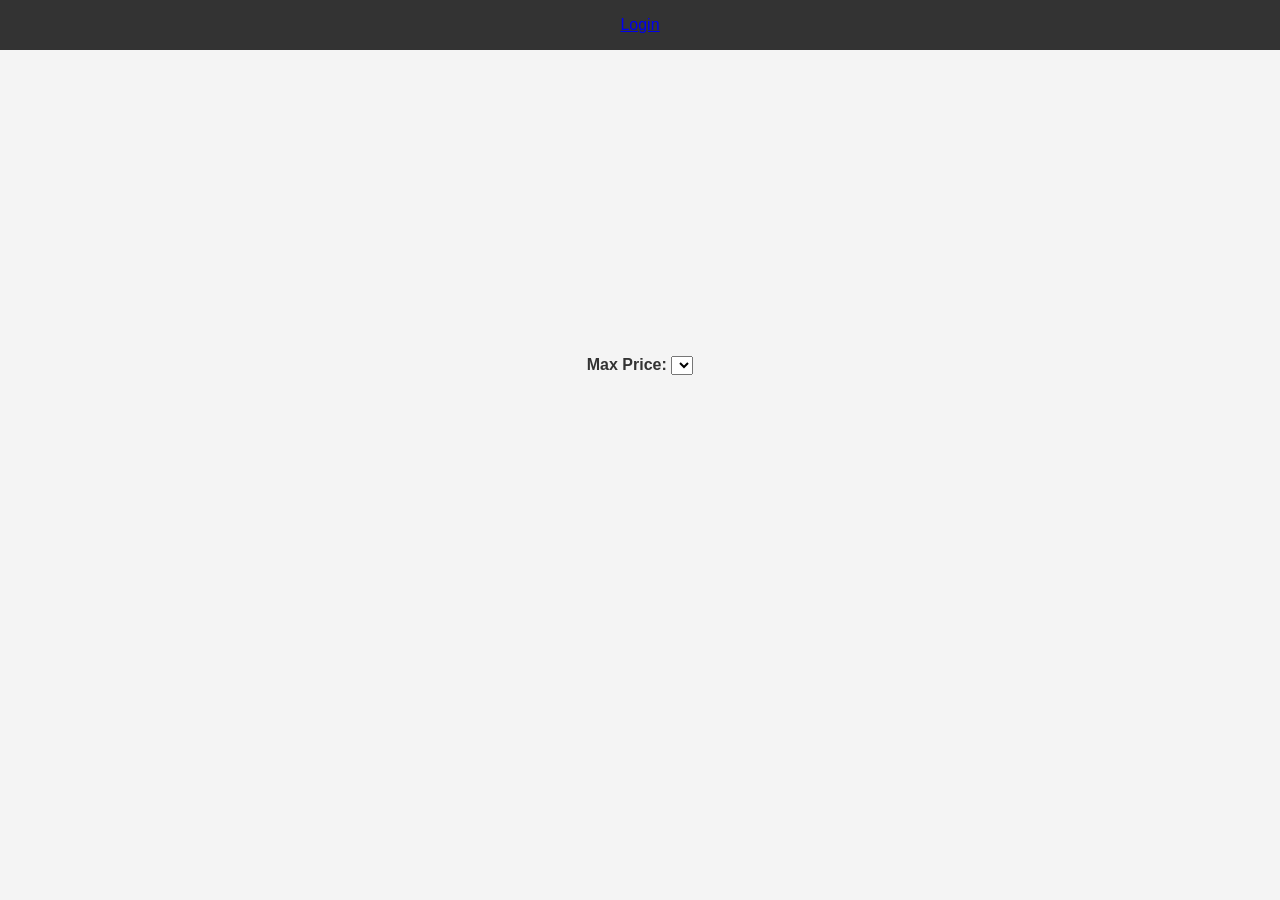
==== part4/base_files/index.html @ 4a0be77b "Add base files of hmtl" ====
<!DOCTYPE html>
<html lang="en">
<head>
    <meta charset="UTF-8">
    <meta name="viewport" content="width=device-width, initial-scale=1.0">
    <title>List of Places</title>
    <link rel="stylesheet" href="styles.css">
</head>
<body>
    <header>
        <nav>
            <a href="login.html" id="login-link">Login</a>
        </nav>
    </header>
    <main>
        <section id="filter">
            <label for="price-filter">Max Price:</label>
            <select id="price-filter">
                <!-- Options will be populated dynamically -->
            </select>
        </section>
        <section id="places-list">
            <!-- List of places will be populated dynamically -->
        </section>
    </main>
    <script src="scripts.js"></script>
</body>
</html>
---- part4/base_files/styles.css ----
/* reset */
* {
  box-sizing: border-box;
  margin: 0;
  padding: 0;
  font-family: Arial, sans-serif;
}

/* page colors */
body {
  background-color: #f4f4f4;
  color: #333;
}

/* header */
header {
  background-color: #333;
  color: #fff;
  padding: 1rem;
  text-align: center;
}

/* logo size */
.logo {
  height: 50px;
}

/* main layout */
main {
  padding: 2rem;
  display: flex;
  justify-content: center;
  align-items: center;
  min-height: 70vh;
}

/* form card */
.card {
  background: white;
  padding: 2rem;
  border-radius: 10px;
  width: 320px;
  box-shadow: 0 4px 10px rgba(0,0,0,0.1);
}

/* form layout */
form {
  display: flex;
  flex-direction: column;
}

/* labels */
label {
  margin-top: 1rem;
  margin-bottom: 0.3rem;
  font-weight: bold;
}

/* inputs */
input {
  padding: 0.6rem;
  border: 1px solid #ccc;
  border-radius: 5px;
}

/* login button */
button {
  margin-top: 1.5rem;
  padding: 0.7rem;
  background-color: #ff385c;
  color: white;
  border: none;
  border-radius: 5px;
  cursor: pointer;
}

/* button hover */
button:hover {
  background-color: #e03150;
}

/* footer */
footer {
  background-color: #333;
  color: white;
  text-align: center;
  padding: 1rem;
}
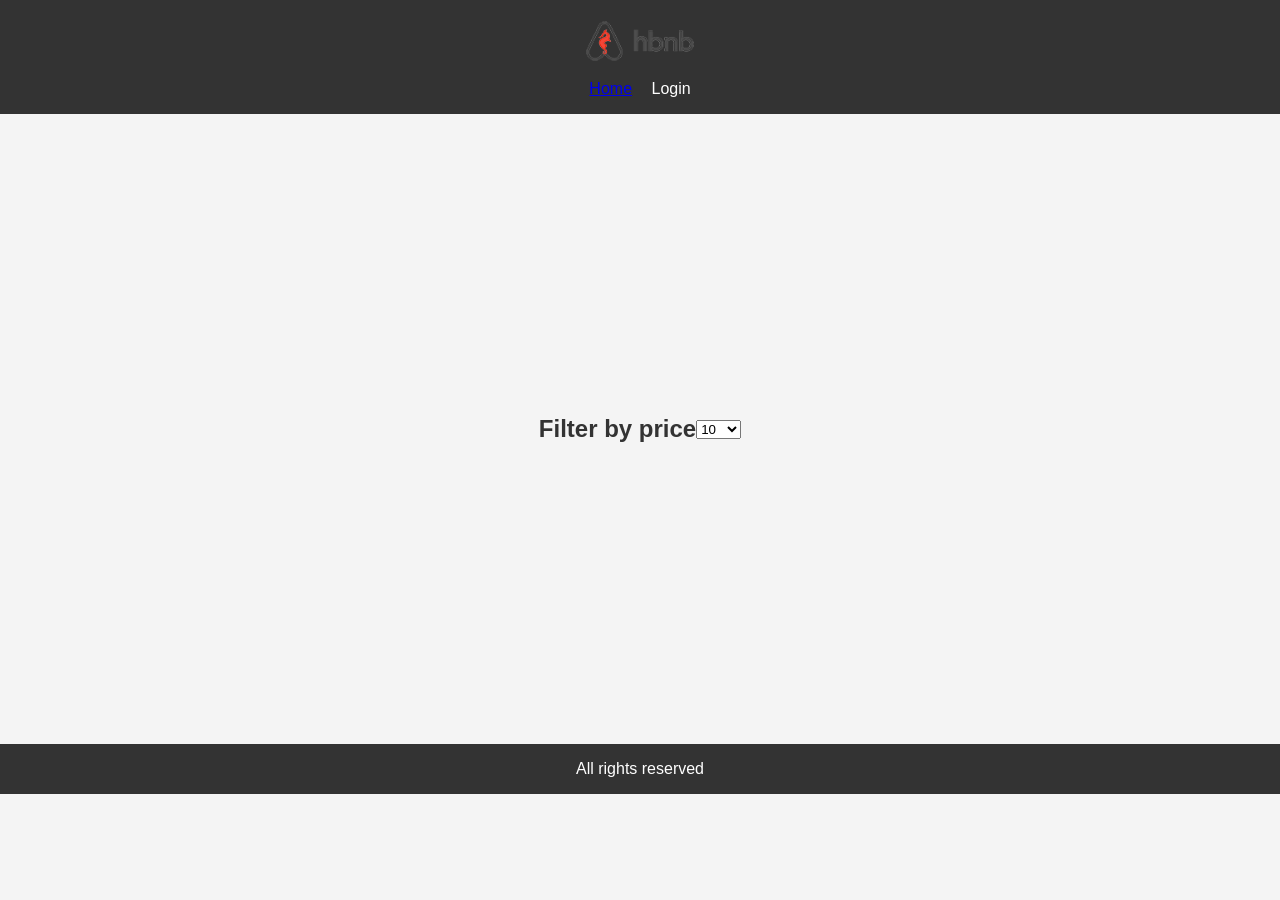
==== commit cb07d15b: "Add task 3 of hbnb" ====
--- a/part4/base_files/index.html
+++ b/part4/base_files/index.html
@@ -1,28 +1,44 @@
 <!DOCTYPE html>
 <html lang="en">
 <head>
-    <meta charset="UTF-8">
-    <meta name="viewport" content="width=device-width, initial-scale=1.0">
-    <title>List of Places</title>
-    <link rel="stylesheet" href="styles.css">
+<meta charset="UTF-8">
+<meta name="viewport" content="width=device-width, initial-scale=1.0">
+<title>List of Places</title>
+<link rel="stylesheet" href="styles.css">
 </head>
+
 <body>
-    <header>
-        <nav>
-            <a href="login.html" id="login-link">Login</a>
-        </nav>
-    </header>
-    <main>
-        <section id="filter">
-            <label for="price-filter">Max Price:</label>
-            <select id="price-filter">
-                <!-- Options will be populated dynamically -->
-            </select>
-        </section>
-        <section id="places-list">
-            <!-- List of places will be populated dynamically -->
-        </section>
-    </main>
-    <script src="scripts.js"></script>
+
+<header>
+<img src="images/logo.png" alt="HBnB Logo" class="logo">
+<nav>
+<a href="index.html">Home</a>
+<a href="login.html" id="login-link" class="login-button">Login</a>
+</nav>
+</header>
+
+<main>
+
+<h2>Filter by price</h2>
+
+<select id="price-filter">
+<option value="10">10</option>
+<option value="50">50</option>
+<option value="100">100</option>
+<option value="all">All</option>
+</select>
+
+<section id="places-list">
+<!-- Places will be loaded here dynamically -->
+</section>
+
+</main>
+
+<footer>
+<p>All rights reserved</p>
+</footer>
+
+<script src="scripts.js"></script>
+
 </body>
-</html>+</html>
--- a/part4/base_files/styles.css
+++ b/part4/base_files/styles.css
@@ -85,4 +85,48 @@
   color: white;
   text-align: center;
   padding: 1rem;
-}+}
+
+/* place cards */
+.place-card {
+  margin: 20px;
+  padding: 10px;
+  border: 1px solid #ddd;
+  border-radius: 10px;
+  background: white;
+}
+
+/* review cards */
+.review-card {
+  margin: 20px;
+  padding: 10px;
+  border: 1px solid #ddd;
+  border-radius: 10px;
+  background: white;
+}
+
+/* place details */
+.place-details {
+  margin: 20px;
+}
+
+/* place info */
+.place-info {
+  margin-top: 10px;
+}
+
+/* add review section */
+.add-review {
+  margin: 20px;
+}
+
+/* navigation */
+nav {
+  margin-top: 10px;
+}
+
+.login-button {
+  color: white;
+  text-decoration: none;
+  margin-left: 15px;
+}
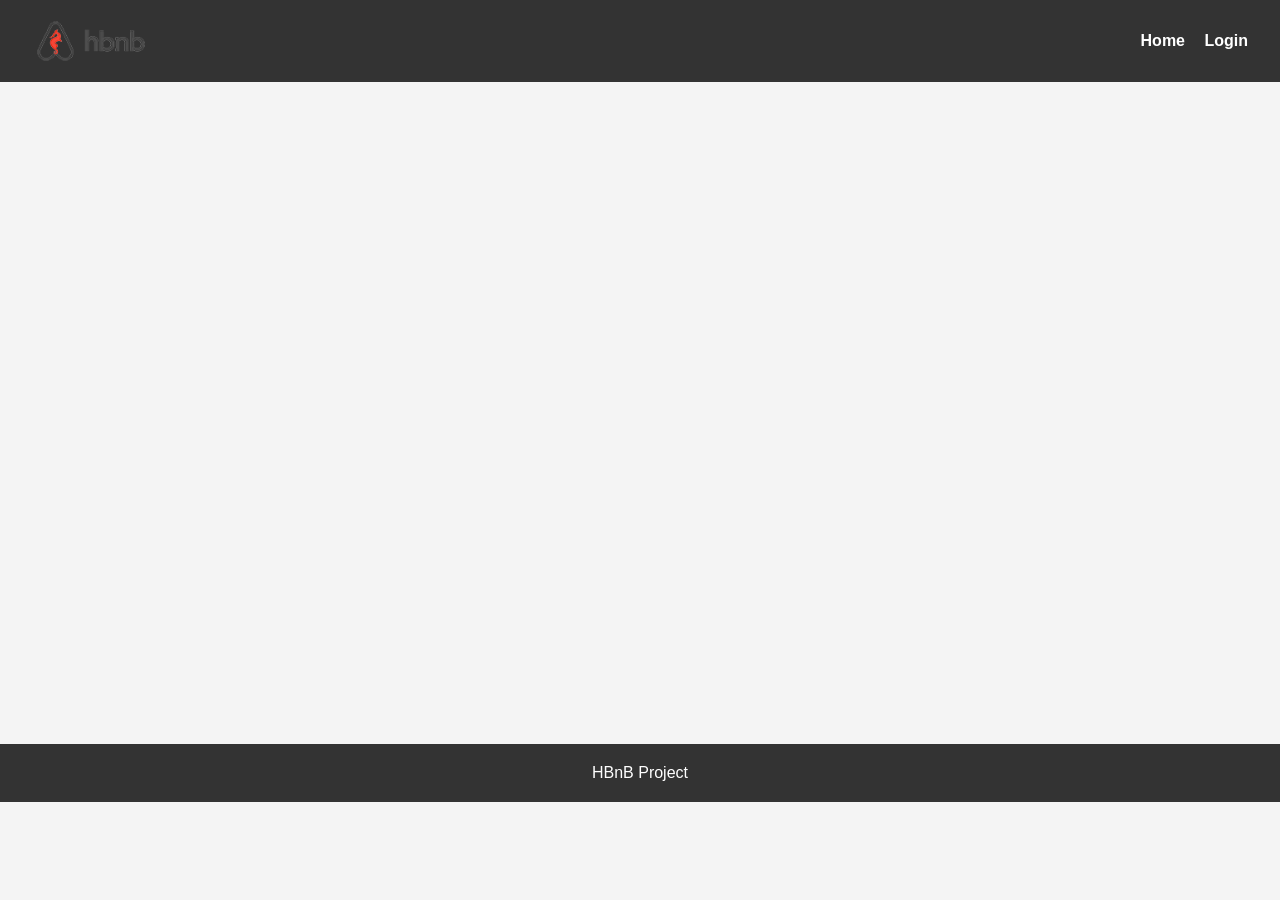
==== commit 55e3c7dd: "Add review in backend" ====
--- a/part4/base_files/index.html
+++ b/part4/base_files/index.html
@@ -3,42 +3,29 @@
 <head>
 <meta charset="UTF-8">
 <meta name="viewport" content="width=device-width, initial-scale=1.0">
-<title>List of Places</title>
+<title>HBnB</title>
 <link rel="stylesheet" href="styles.css">
 </head>
 
 <body>
-
 <header>
-<img src="images/logo.png" alt="HBnB Logo" class="logo">
-<nav>
-<a href="index.html">Home</a>
-<a href="login.html" id="login-link" class="login-button">Login</a>
-</nav>
+  <img src="images/logo.png" alt="HBnB logo" class="logo">
+  <nav>
+    <a href="index.html">Home</a>
+    <a href="login.html" class="login-button">Login</a>
+  </nav>
 </header>
 
 <main>
-
-<h2>Filter by price</h2>
-
-<select id="price-filter">
-<option value="10">10</option>
-<option value="50">50</option>
-<option value="100">100</option>
-<option value="all">All</option>
-</select>
-
-<section id="places-list">
-<!-- Places will be loaded here dynamically -->
-</section>
-
+  <section id="places-list">
+    <!-- JS inserta aquí los cards de places -->
+  </section>
 </main>
 
 <footer>
-<p>All rights reserved</p>
+  <p>HBnB Project</p>
 </footer>
 
 <script src="scripts.js"></script>
-
 </body>
 </html>
--- a/part4/base_files/styles.css
+++ b/part4/base_files/styles.css
@@ -1,132 +1,189 @@
-/* reset */
+/* ---------------- Reset & Global ---------------- */
 * {
   box-sizing: border-box;
   margin: 0;
   padding: 0;
-  font-family: Arial, sans-serif;
+  font-family: 'Arial', sans-serif;
 }
 
-/* page colors */
 body {
   background-color: #f4f4f4;
   color: #333;
+  line-height: 1.6;
 }
 
-/* header */
+/* ---------------- Header ---------------- */
 header {
   background-color: #333;
   color: #fff;
-  padding: 1rem;
-  text-align: center;
+  padding: 1rem 2rem;
+  display: flex;
+  align-items: center;
+  justify-content: space-between;
 }
 
-/* logo size */
-.logo {
+header img.logo {
   height: 50px;
 }
 
-/* main layout */
+nav a {
+  color: white;
+  text-decoration: none;
+  margin-left: 15px;
+  font-weight: bold;
+  transition: color 0.2s;
+}
+
+nav a:hover {
+  color: #ff385c;
+}
+
+/* ---------------- Main Layout ---------------- */
 main {
   padding: 2rem;
-  display: flex;
-  justify-content: center;
-  align-items: center;
   min-height: 70vh;
 }
 
-/* form card */
-.card {
-  background: white;
-  padding: 2rem;
-  border-radius: 10px;
-  width: 320px;
-  box-shadow: 0 4px 10px rgba(0,0,0,0.1);
-}
-
-/* form layout */
+/* ---------------- Form Styling ---------------- */
 form {
   display: flex;
   flex-direction: column;
+  gap: 0.8rem;
+  background: #fff;
+  padding: 2rem;
+  border-radius: 10px;
+  box-shadow: 0 6px 15px rgba(0,0,0,0.1);
+  max-width: 400px;
+  margin: auto;
 }
 
-/* labels */
 label {
-  margin-top: 1rem;
-  margin-bottom: 0.3rem;
   font-weight: bold;
 }
 
-/* inputs */
-input {
+input, textarea, select {
   padding: 0.6rem;
   border: 1px solid #ccc;
   border-radius: 5px;
+  width: 100%;
+  font-size: 1rem;
 }
 
-/* login button */
+textarea {
+  resize: vertical;
+}
+
 button {
-  margin-top: 1.5rem;
-  padding: 0.7rem;
+  padding: 0.8rem;
   background-color: #ff385c;
   color: white;
   border: none;
   border-radius: 5px;
   cursor: pointer;
+  font-weight: bold;
+  transition: background 0.2s;
 }
 
-/* button hover */
 button:hover {
   background-color: #e03150;
 }
 
-/* footer */
+/* ---------------- Footer ---------------- */
 footer {
   background-color: #333;
   color: white;
   text-align: center;
-  padding: 1rem;
+  padding: 1rem 2rem;
+  margin-top: 2rem;
 }
 
-/* place cards */
-.place-card {
-  margin: 20px;
-  padding: 10px;
-  border: 1px solid #ddd;
-  border-radius: 10px;
-  background: white;
+/* ---------------- Place Cards ---------------- */
+#places-list {
+  display: flex;
+  flex-wrap: wrap;
+  justify-content: center;
+  gap: 1.5rem;
 }
 
-/* review cards */
-.review-card {
-  margin: 20px;
-  padding: 10px;
+.place-card {
+  background: #fff;
+  padding: 1.5rem;
+  border-radius: 10px;
   border: 1px solid #ddd;
-  border-radius: 10px;
-  background: white;
+  width: 250px;
+  text-align: center;
+  box-shadow: 0 4px 10px rgba(0,0,0,0.05);
+  transition: transform 0.2s, box-shadow 0.2s;
 }
 
-/* place details */
-.place-details {
-  margin: 20px;
+.place-card:hover {
+  transform: translateY(-5px);
+  box-shadow: 0 8px 20px rgba(0,0,0,0.1);
 }
 
-/* place info */
-.place-info {
-  margin-top: 10px;
+.place-card h3 {
+  margin-bottom: 0.5rem;
 }
 
-/* add review section */
-.add-review {
-  margin: 20px;
+.place-card p {
+  margin-bottom: 1rem;
 }
 
-/* navigation */
-nav {
-  margin-top: 10px;
+/* ---------------- Place Details ---------------- */
+#place-details {
+  background: #fff;
+  padding: 2rem;
+  border-radius: 10px;
+  margin-bottom: 1.5rem;
+  box-shadow: 0 4px 10px rgba(0,0,0,0.05);
 }
 
-.login-button {
-  color: white;
-  text-decoration: none;
-  margin-left: 15px;
+#place-details h2 {
+  margin-bottom: 0.5rem;
 }
+
+#place-details p {
+  margin-bottom: 0.5rem;
+}
+
+/* ---------------- Reviews ---------------- */
+#reviews-section {
+  margin: 2rem auto;
+  max-width: 600px;
+}
+
+#reviews-list {
+  list-style: none;
+  display: flex;
+  flex-direction: column;
+  gap: 1rem;
+}
+
+#reviews-list li {
+  background: #fff;
+  padding: 1rem;
+  border-radius: 10px;
+  border: 1px solid #ddd;
+  box-shadow: 0 2px 6px rgba(0,0,0,0.05);
+}
+
+/* ---------------- Add Review Section ---------------- */
+#add-review {
+  margin: 2rem auto;
+  max-width: 600px;
+}
+
+/* ---------------- Responsive ---------------- */
+@media (max-width: 768px) {
+  main {
+    padding: 1rem;
+  }
+
+  .place-card {
+    width: 90%;
+  }
+
+  form {
+    padding: 1.5rem;
+  }
+}
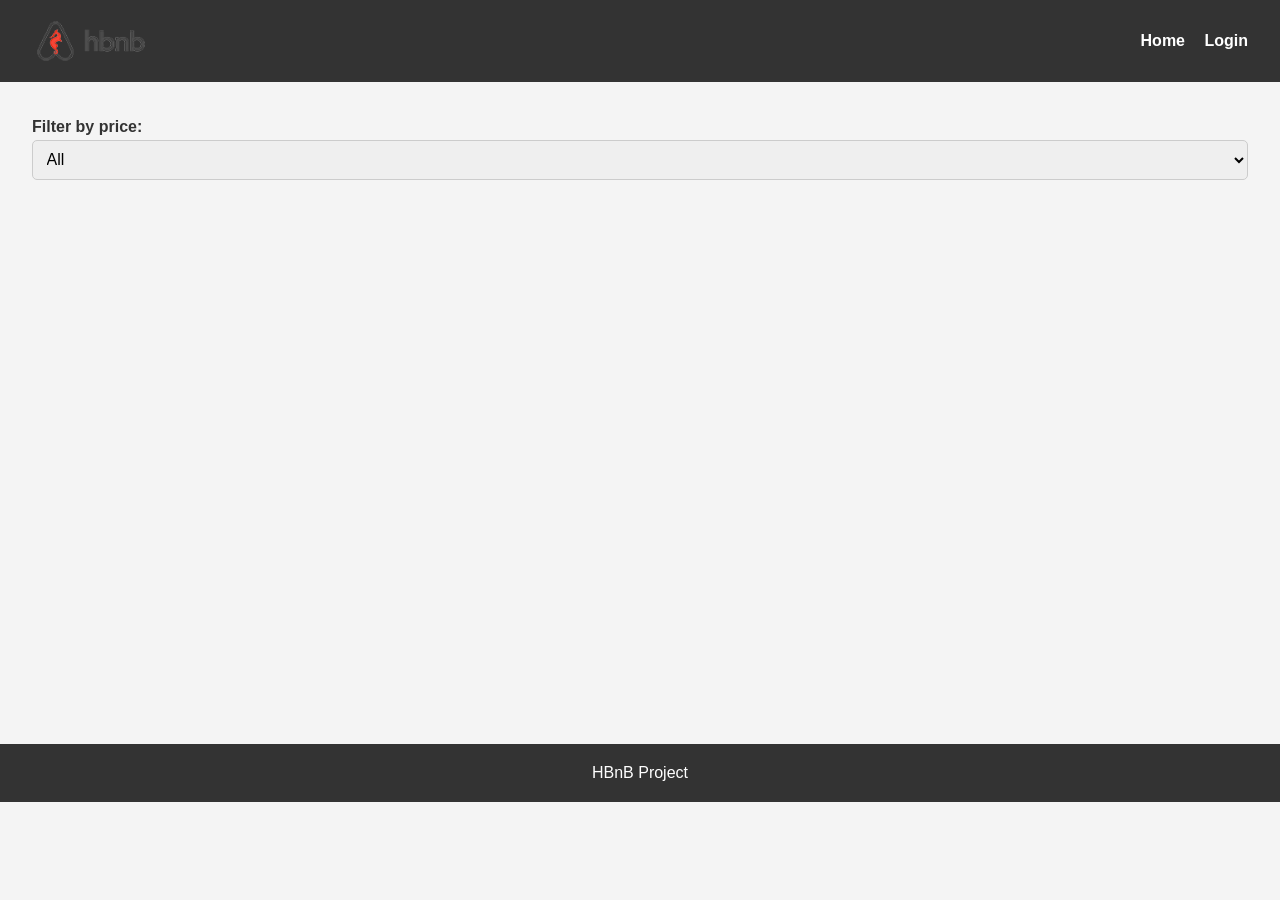
==== commit fc00b565: "Update gitignore" ====
--- a/part4/base_files/index.html
+++ b/part4/base_files/index.html
@@ -17,9 +17,21 @@
 </header>
 
 <main>
+
+  <section class="filters">
+    <label for="price-filter">Filter by price:</label>
+    <select id="price-filter">
+      <option value="all">All</option>
+      <option value="10">$0 - $10</option>
+      <option value="50">$10 - $50</option>
+      <option value="100">$50 - $100</option>
+      <option value="1000">$100+</option>
+    </select>
+  </section>
+
   <section id="places-list">
-    <!-- JS inserta aquí los cards de places -->
   </section>
+
 </main>
 
 <footer>
